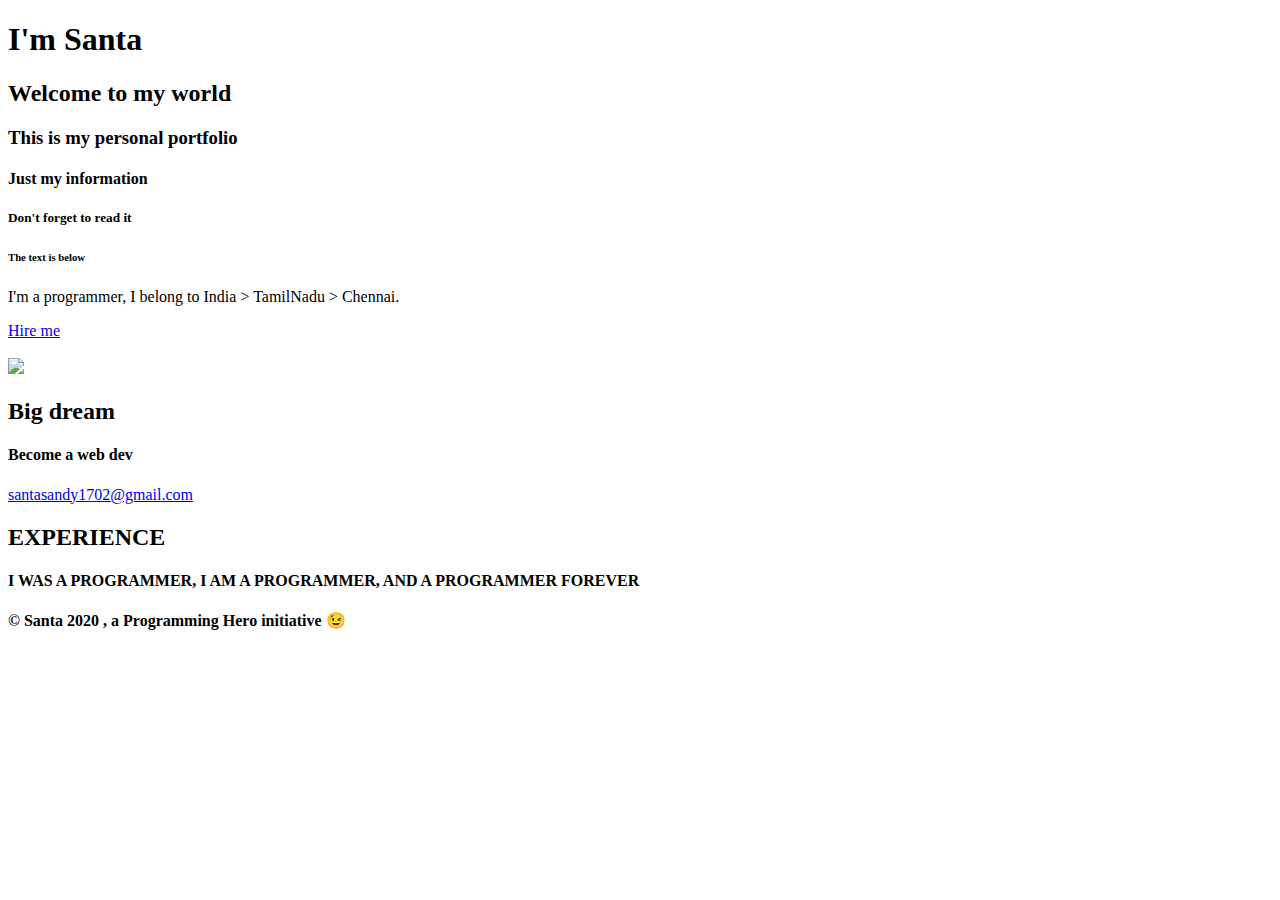
==== index.html @ 734b63dd "Update index.html" ====
<!DOCTYPE html>
<html>
 <head>
  <title> RULER SANTA </title>
  <link rel="stylesheet" type="text/css" href="style.css">
 </head>
 <body>
  <section class = "container">  
   <div class="half-width">  
    <h1>I'm Santa</h1>
    <h2>Welcome to my world</h2>
    <h3>This is my personal portfolio</h3>
    <h4>Just my information</h4>
    <h5>Don't forget to read it</h5>
    <h6>The text is below</h6>
    <p>I'm a programmer, I belong to India > TamilNadu > Chennai.</p>
    <a class="primary-btn" href="https://www.linkedin.com/in/jhankar/"> Hire me </a>
   </div>
   <div class="half-width"> <img class="side-img" src="images/logo_brained-friends.png" alt="">  </img> </div>
  </section>
  <section class = "container"> 
   <div class = "half-width"> 
    <img class ="side-img" src="images/logo_programmer.png"> 
   </div>
   <div>  
    <h2> Big dream </h2>
    <h4> Become a web dev </h4>
    <a class= "primary-btn" href="#"> santasandy1702@gmail.com </a>
   </div>
  </section>
  <section class = "container experiences" >  
   <h2> EXPERIENCE </h2>
   <h4> I WAS A PROGRAMMER, I AM A PROGRAMMER, AND A PROGRAMMER FOREVER </h4>
  </section>
 </body>
 <footer>  
  <h4> © Santa 2020 , a Programming Hero initiative 😉 </h4>
 </footer>
</html>
---- style.css ----
.color-to-the-h1{
 color: #FFAA00;
}
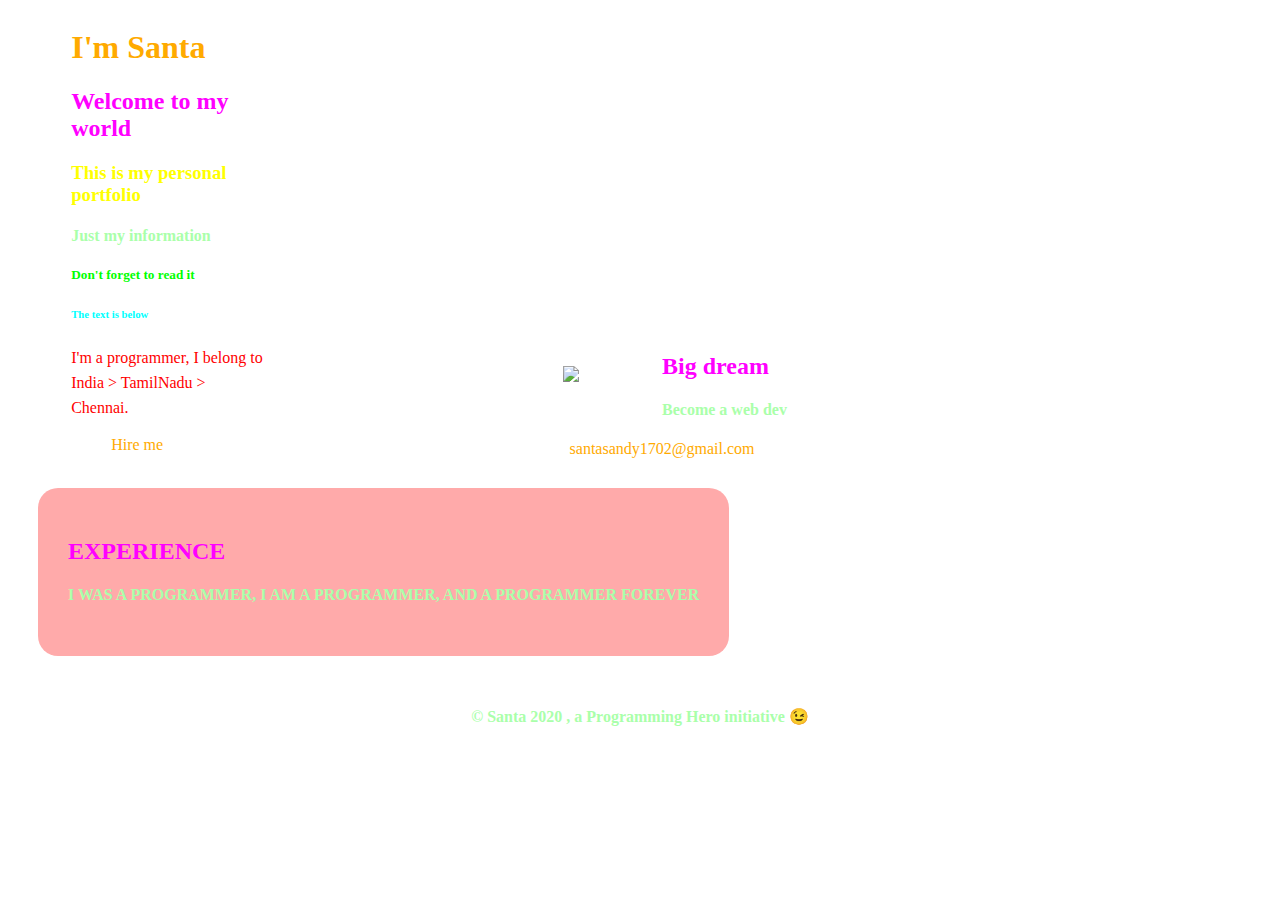
==== commit abb33ea8: "Update index.html" ====
--- a/index.html
+++ b/index.html
@@ -16,11 +16,11 @@
     <p>I'm a programmer, I belong to India > TamilNadu > Chennai.</p>
     <a class="primary-btn" href="https://www.linkedin.com/in/jhankar/"> Hire me </a>
    </div>
-   <div class="half-width"> <img class="side-img" src="images/logo_brained-friends.png" alt="">  </img> </div>
+   <div class="half-width"> <img class="side-img" src="logo_brained-friends.png" alt="">  </img> </div>
   </section>
   <section class = "container"> 
    <div class = "half-width"> 
-    <img class ="side-img" src="images/logo_programmer.png"> 
+    <img class ="side-img" src="logo_programmer.png"> 
    </div>
    <div>  
     <h2> Big dream </h2>
--- a/style.css
+++ b/style.css
@@ -1,3 +1,54 @@
-.color-to-the-h1{
+h1{
  color: #FFAA00;
 }
+h2 {
+ color: #FF00FF;
+}
+h3 {
+ color: #FFFF00;
+}
+h4 {
+ color: #AAFFAA;
+}
+h5 {
+ color: #00FF00;
+}
+h6 {
+ color: #00FFFF;
+}
+p{
+ color: #FF0000;
+ line-height: 25px;
+}
+img {
+ float: left;
+}
+.right-things{
+ float: right;
+}
+.half-width{
+ width: 50%;
+ float: left;
+}
+.side-img{ 
+ width: 50%;
+ padding: 25%;
+}
+.primary-btn{
+ color: #FFAA00;
+ background-color: 00FF00;
+ padding: 10px 40px 10px 40px;
+ border-radius: 15px; 
+ text-decoration: none;
+}
+.container {
+ padding-left: 5%;
+ display: inline-block;
+}
+.experiences{
+ padding: 30px;
+ margin: 30px;
+ background-color: #FFAAAA;
+ border-radius: 20px;}
+footer{
+ text-align: center ;
